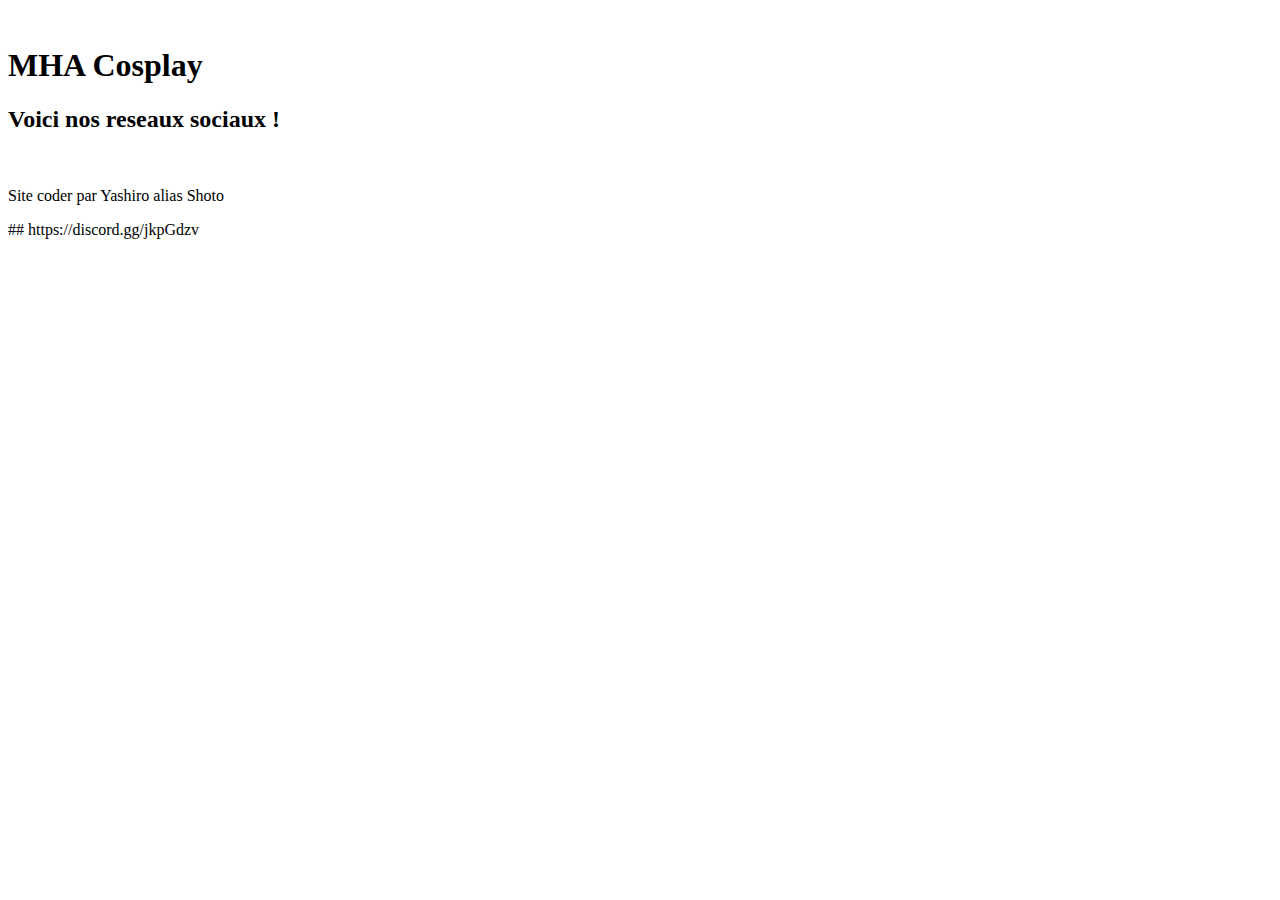
==== index.html @ 0766a7aa "Add files via upload" ====
<!DOCTYPE html>
<html lang="fr">
<head>
    <meta charset="UTF-8">
    <meta name="viewport" content="width=device-width, initial-scale=1.0">
    <meta http-equiv="X-UA-Compatible" content="ie=edge">
    <title>MHA Cosplay | Accueil</title>
    <link rel="stylesheet" href="css/styles.css">
    <meta name="google-site-verification" content="CVUYSi2HUMH_bjP0eNq2GhYvZYpo5eUr6Ze2-WbFQ7Y" />
    <link href="https://fonts.googleapis.com/css2?family=Josefin+Sans:wght@100&display=swap" rel="stylesheet">
</head>
<body>
    <header>
        <img src="images/logo.png" alt="" class="logo">
        <h1 class="title">MHA Cosplay</h1>
        <h2 class="title">Voici nos reseaux sociaux !</h2>
    </header>
    <p></p>
    <p style="text-align: center">
        <a href="tiktok.html"><img src="images/tiktok.png" alt="" class="tiktok"></a>
        <a href="instagram.html"><img src="images/insta.png" alt="" class="insta"></a>
        <a href="maintenance.html"><img src="images/discord.png" alt="" class="discord"></a>
        <a href="https://www.facebook.com/mhacosplay"><img src="images/facebook.png" alt="" class="facebook"></a>
        <a href="maintenance.html"><img src="images/info.png" alt="" class="infos"></a>
    </p>
    <p class="sign">Site coder par Yashiro alias Shoto</p>
</body>
</html>
## https://discord.gg/jkpGdzv
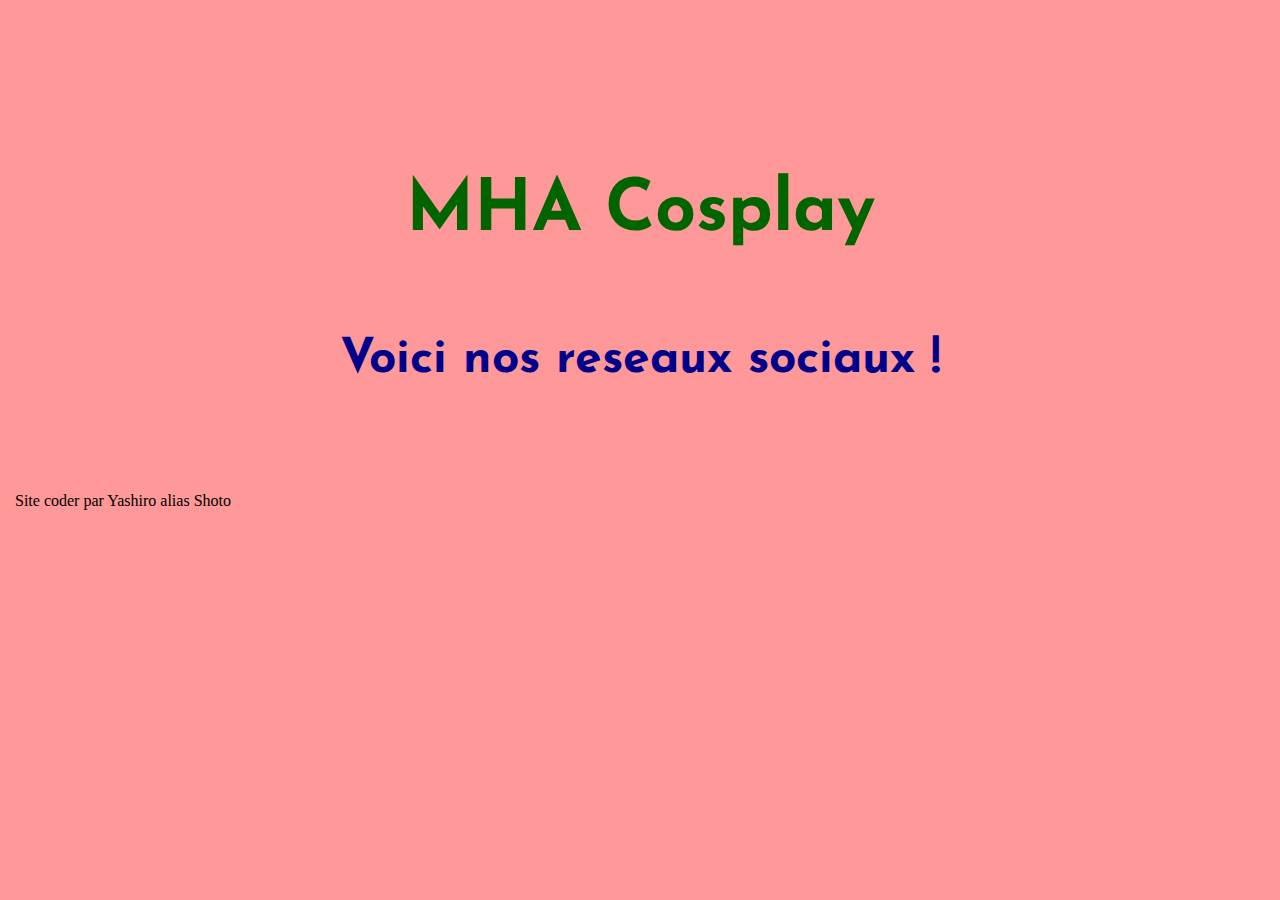
==== commit 832593f7: "Update index.html" ====
--- a/index.html
+++ b/index.html
@@ -19,11 +19,10 @@
     <p style="text-align: center">
         <a href="tiktok.html"><img src="images/tiktok.png" alt="" class="tiktok"></a>
         <a href="instagram.html"><img src="images/insta.png" alt="" class="insta"></a>
-        <a href="maintenance.html"><img src="images/discord.png" alt="" class="discord"></a>
+        <a href="https://discord.gg/qpaEvks"><img src="images/discord.png" alt="" class="discord"></a>
         <a href="https://www.facebook.com/mhacosplay"><img src="images/facebook.png" alt="" class="facebook"></a>
         <a href="maintenance.html"><img src="images/info.png" alt="" class="infos"></a>
     </p>
     <p class="sign">Site coder par Yashiro alias Shoto</p>
 </body>
 </html>
-## https://discord.gg/jkpGdzv--- a/css/styles.css
+++ b/css/styles.css
@@ -0,0 +1,121 @@
+body {
+    background: rgba(255, 0, 0, 0.404);
+    margin: 0 auto;
+}
+
+header {
+    background: url(https://zupimages.net/up/20/21/6n2n.png);
+    background-repeat: no-repeat;
+    background-size: cover;
+    font-family: 'Josefin Sans', sans-serif;
+    display: flex;
+    justify-content: center;
+    flex-direction: column;
+    align-items: center;
+}
+
+h1 {
+    font-size: 72px;
+    font-family: 'Josefin Sans', sans-serif;
+}
+
+h2 {
+    font-size: 48px;
+    font-family: 'Josefin Sans', sans-serif;
+}
+
+a {
+    font-size: 36px;
+    font-family: 'Josefin Sans', sans-serif;
+}
+
+img.tiktok {
+    height: 72px;
+}
+
+img.insta {
+    height: 72px;
+}
+
+img.discord {
+    height: 82px;
+}
+
+img.facebook {
+    height: 72px;
+}
+
+img.infos {
+    height: 82px;
+}
+
+img.logo {
+    height: 128px;
+}
+
+h1.title {
+    color: darkgreen;
+    font-size: 72px;
+    font-family: 'Josefin Sans', sans-serif;
+}
+
+h2.title {
+    color: darkblue;
+    font-size: 48px;
+    font-family: 'Josefin Sans', sans-serif;
+}
+
+p.sign {
+    height: 16px;
+    margin: 15px;
+}
+
+img.katsuki {
+    height: 96px;
+}
+
+img.deku {
+    height: 96px;
+}
+
+img.ochako {
+    height: 96px;
+}
+
+img.shoto {
+    height: 96px;
+}
+
+img.jiro {
+    height: 96px;
+}
+
+img.kiri {
+    height: 96px;
+}
+
+img.denki {
+    height: 96px;
+}
+
+img.dabi {
+    height: 96px;
+}
+
+img.toga {
+    height: 96px;
+}
+
+img.ojiro {
+    height: 96px;
+}
+
+h1.maintenance {
+    font-size: 96px;
+    color: darkred;
+    font-family: 'Josefin Sans', sans-serif;
+    display: flex;
+    justify-content: center;
+    flex-direction: column;
+    align-items: center;
+}
